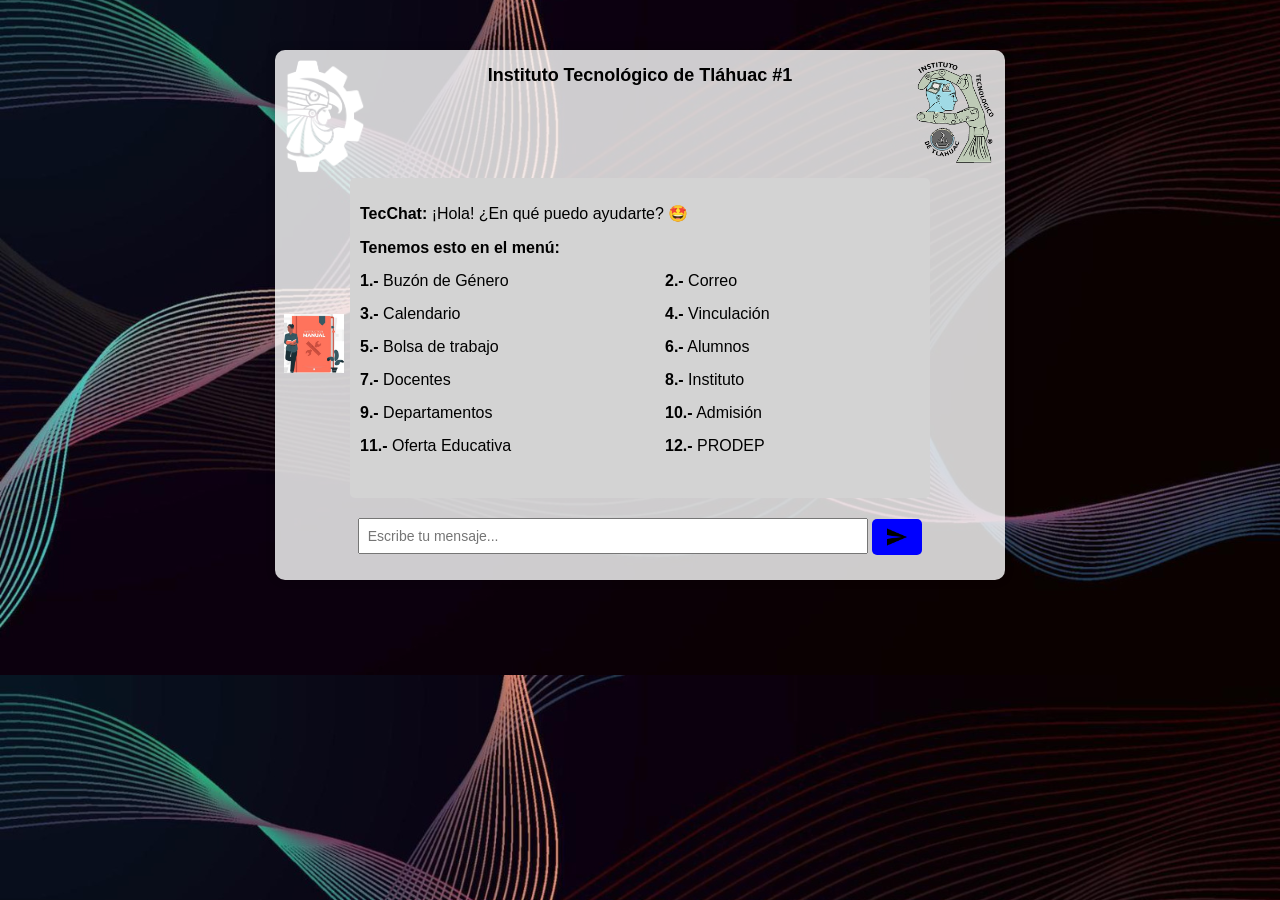
==== index.html @ 28453c44 "Update index.html" ====
<!DOCTYPE html>
<html lang="es">

<head>
    <meta charset="UTF-8">
    <meta name="viewport" content="width=device-width, initial-scale=1.0">
    <link rel="icon" type="image/png" 
    href="./images/Ajo.png">
    <link rel="stylesheet" href="./css/in.css">
    <title>ChatBot TeChat</title>
</head>

<body>
    <div class="container">
        <img src="./images/LogoB1.png" class="logo logo-left">
        <img src="./images/logo2.png" class="logo logo-right">
        <!--<img src="./images/Ajo.png" class="logo logo-center">-->
        <video autoplay muted loop playsinline width="80" height="80" style="border-radius: 50%; object-fit: cover;" class="logo logo-center" >
            <source src="https://res.cloudinary.com/dvwiiegqy/video/upload/v1776809858/Ajo1_mehu25.mp4" type="video/mp4">
            Tu navegador no soporta videos HTML5.
        </video>
        <div class="header">Instituto Tecnológico de Tláhuac #1</div>
        <br><br><br><br>
        <div class="chat-area" id="chat">
            <p><b>TecChat:</b> ¡Hola! ¿En qué puedo ayudarte? 🤩</p>
            <div class="menu-grid">
                <p><b>Tenemos esto en el menú:</b> </p><br>
                <p><b>1.-</b> Buzón de Género</p>
                <p><b>2.-</b> Correo</p>
                <p><b>3.-</b> Calendario</p>
                <p><b>4.-</b> Vinculación</p>
                <p><b>5.-</b> Bolsa de trabajo</p>
                <p><b>6.-</b> Alumnos</p>
                <p><b>7.-</b> Docentes</p>
                <p><b>8.-</b> Instituto</p>
                <p><b>9.-</b> Departamentos</p>
                <p><b>10.-</b> Admisión</p>
                <p><b>11.-</b> Oferta Educativa</p>
                <p><b>12.-</b> PRODEP</p>
            </div>
        </div>

        <div class="input-area">
            <input type="text" id="userInput" maxlength="70"
                placeholder="Escribe tu mensaje..." onkeypress="handleKeyPress(event)">
            <button class="send-btn" onclick="procesarEntrada()">
                <img src="./images/EN.png" alt="Enviar">
            </button>
        </div>

        <button class="manual-btn" onclick="mostrarManual()">
            <img src="./images/Man.jpeg" alt="Manual">
        </button>

    </div>

    <script src="./JavaScript/Func.js">
function procesarEntrada(){
    alert("Funciona 😄");
}

function handleKeyPress(event){
    if(event.key === "Enter"){
        procesarEntrada();
    }
}
    </script>
</body>

</html>
---- css/in.css ----
body {
            background-image: url('/images/Lo1.jpeg');
            background-size: cover;
            background-position: center;
            font-family: Arial, sans-serif;
            color: black;
        }

        .container {
            width: 700px;
            height: 500px;
            margin: 50px auto;
            position: relative;
            background: rgba(255, 255, 255, 0.8);
            border-radius: 10px;
            padding: 15px;
            box-shadow: 0 0 10px rgba(0, 0, 0, 0.2);
        }

        .header {
            text-align: center;
            font-size: 18px;
            font-weight: bold;
        }

        .logo {
            position: absolute;
            width: 80px;
        }

        .logo-left {
            left: 10px;
            top: 10px;
        }

        .logo-right {
            right: 10px;
            top: 10px;
        }

        .logo-center {
            left: 320px;
            top: 40px;
        }

        .chat-area {
            width: 80%;
            height: 300px;
            background: lightgray;
            margin: 20px auto;
            padding: 10px;
            overflow-y: auto;
            border-radius: 5px;
            text-align: justify;
        }

        .input-area {
            text-align: center;
            margin-top: 10px;
        }

        input {
            width: 70%;
            padding: 8px;
            font-size: 14px;
        }

        .send-btn {
            padding: 8px 15px;
            background: blue;
            color: white;
            border: none;
            cursor: pointer;
            border-radius: 5px;
        }

        .send-btn img {
            width: 20px;
            vertical-align: middle;
        }

        .manual-btn {
            position: absolute;
            top: 150px;
            left: 3px;
            bottom: 90px;
            background: none;
            border: none;
            cursor: pointer;
        }

        .manual-btn img {
            width: 60px;
        }

        .menu-grid {
            display: grid;
            grid-template-columns: 1fr 1fr;
            gap: 15px 50px;
        }

        .menu-grid p {
            margin: 0;
            padding: 0;
        }
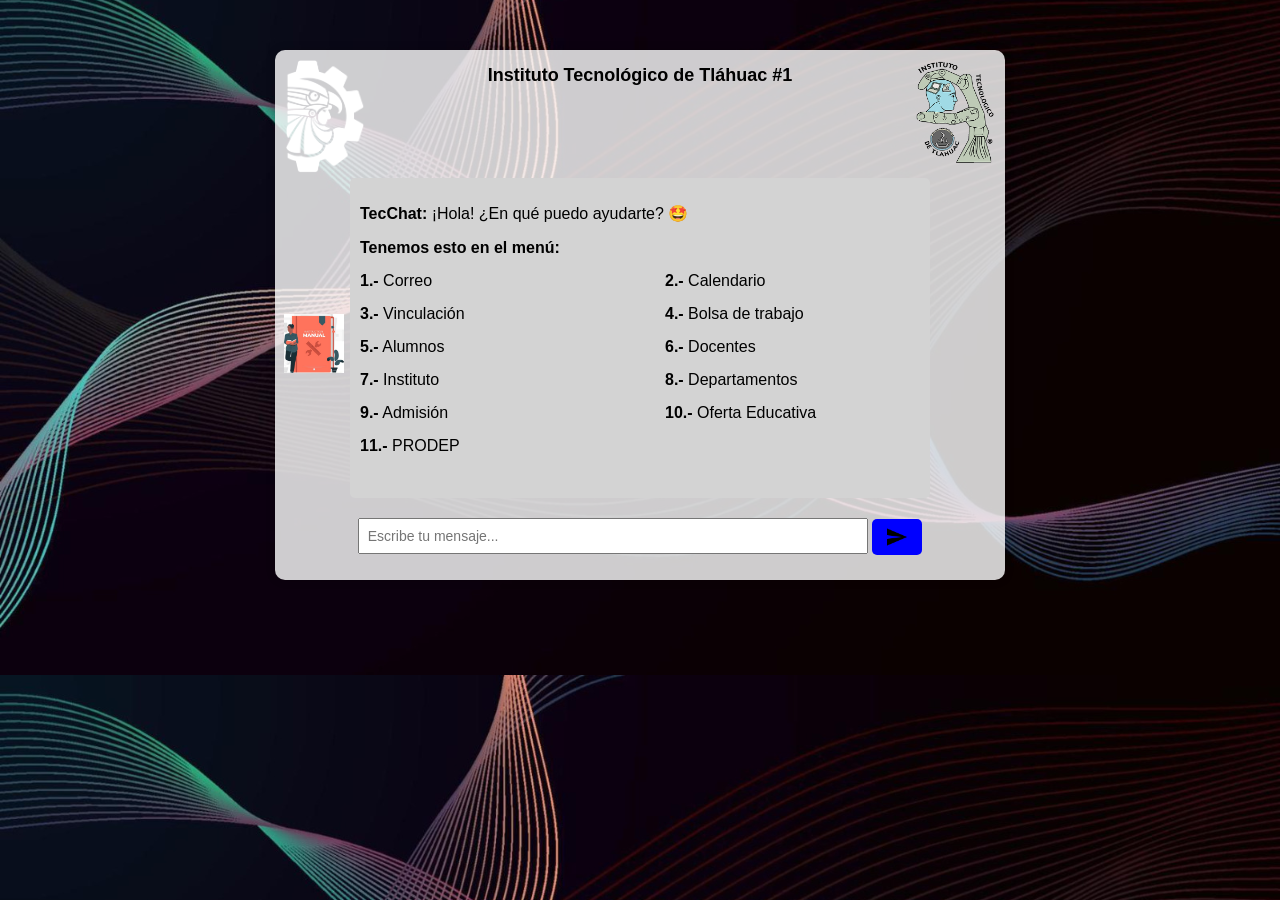
==== commit 01e93979: "Update index.html" ====
--- a/index.html
+++ b/index.html
@@ -25,20 +25,20 @@
             <p><b>TecChat:</b> ¡Hola! ¿En qué puedo ayudarte? 🤩</p>
             <div class="menu-grid">
                 <p><b>Tenemos esto en el menú:</b> </p><br>
-                <p><b>1.-</b> Buzón de Género</p>
-                <p><b>2.-</b> Correo</p>
-                <p><b>3.-</b> Calendario</p>
-                <p><b>4.-</b> Vinculación</p>
-                <p><b>5.-</b> Bolsa de trabajo</p>
-                <p><b>6.-</b> Alumnos</p>
-                <p><b>7.-</b> Docentes</p>
-                <p><b>8.-</b> Instituto</p>
-                <p><b>9.-</b> Departamentos</p>
-                <p><b>10.-</b> Admisión</p>
-                <p><b>11.-</b> Oferta Educativa</p>
-                <p><b>12.-</b> PRODEP</p>
+                <p><b>1.-</b> Correo</p>
+                <p><b>2.-</b> Calendario</p>
+                <p><b>3.-</b> Vinculación</p>
+                <p><b>4.-</b> Bolsa de trabajo</p>
+                <p><b>5.-</b> Alumnos</p>
+                <p><b>6.-</b> Docentes</p>
+                <p><b>7.-</b> Instituto</p>
+                <p><b>8.-</b> Departamentos</p>
+                <p><b>9.-</b> Admisión</p>
+                <p><b>10.-</b> Oferta Educativa</p>
+                <p><b>11.-</b> PRODEP</p>
             </div>
         </div>
+        <p></p>
 
         <div class="input-area">
             <input type="text" id="userInput" maxlength="70"
--- a/css/in.css
+++ b/css/in.css
@@ -1,5 +1,5 @@
 body {
-            background-image: url('/images/Lo1.jpeg');
+            background-image: url('../images/Lo1.jpeg');
             background-size: cover;
             background-position: center;
             font-family: Arial, sans-serif;
@@ -102,4 +102,4 @@
         .menu-grid p {
             margin: 0;
             padding: 0;
-        }+        }
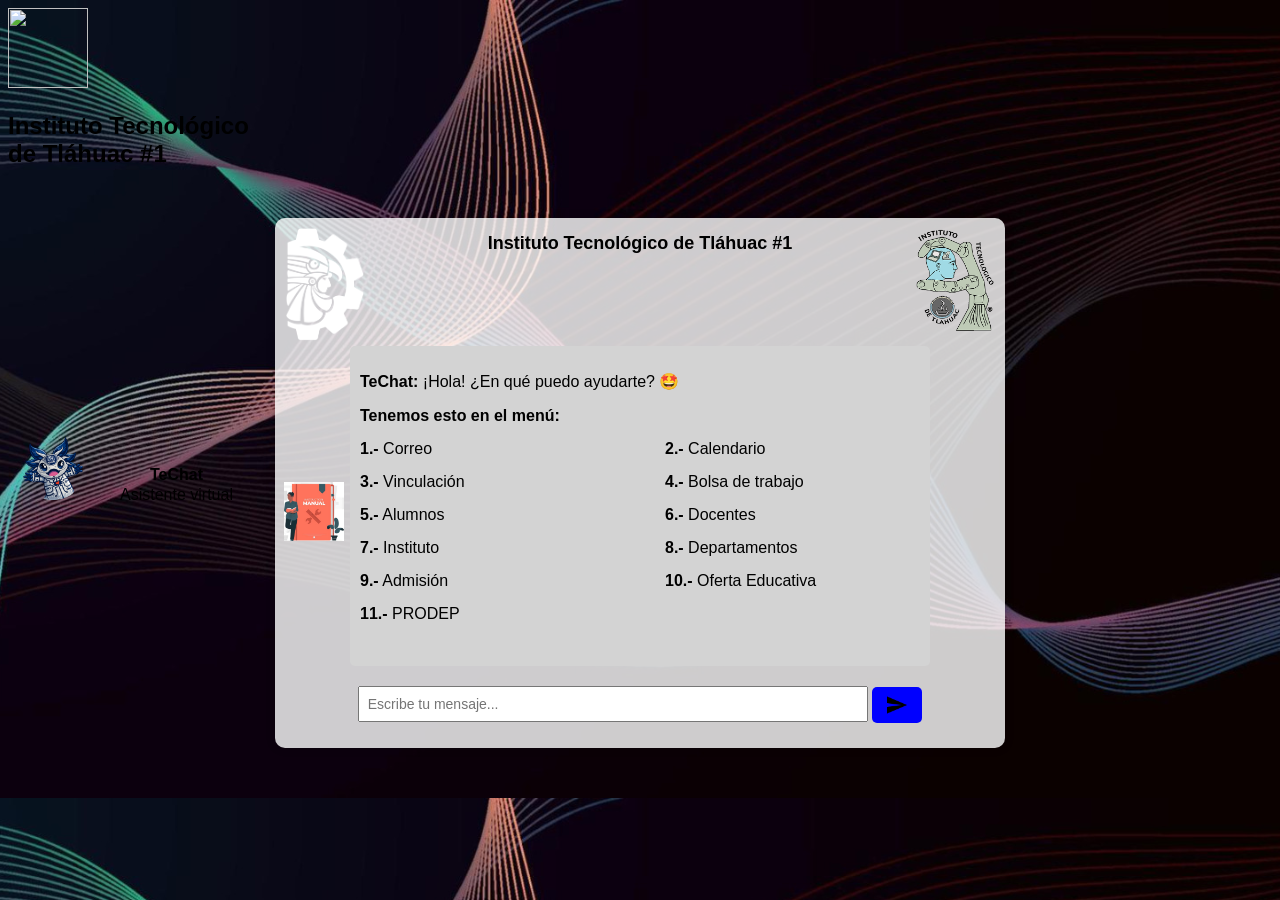
==== commit 30eb0d36: "Update index.html" ====
--- a/index.html
+++ b/index.html
@@ -4,67 +4,80 @@
 <head>
     <meta charset="UTF-8">
     <meta name="viewport" content="width=device-width, initial-scale=1.0">
-    <link rel="icon" type="image/png" 
-    href="./images/Ajo.png">
+    <link rel="icon" type="image/png" href="./images/Ajo.png">
     <link rel="stylesheet" href="./css/in.css">
     <title>ChatBot TeChat</title>
 </head>
 
 <body>
-    <div class="container">
-        <img src="./images/LogoB1.png" class="logo logo-left">
-        <img src="./images/logo2.png" class="logo logo-right">
-        <!--<img src="./images/Ajo.png" class="logo logo-center">-->
-        <video autoplay muted loop playsinline width="80" height="80" style="border-radius: 50%; object-fit: cover;" class="logo logo-center" >
-            <source src="https://res.cloudinary.com/dvwiiegqy/video/upload/v1776809858/Ajo1_mehu25.mp4" type="video/mp4">
-            Tu navegador no soporta videos HTML5.
-        </video>
-        <div class="header">Instituto Tecnológico de Tláhuac #1</div>
-        <br><br><br><br>
-        <div class="chat-area" id="chat">
-            <p><b>TecChat:</b> ¡Hola! ¿En qué puedo ayudarte? 🤩</p>
-            <div class="menu-grid">
-                <p><b>Tenemos esto en el menú:</b> </p><br>
-                <p><b>1.-</b> Correo</p>
-                <p><b>2.-</b> Calendario</p>
-                <p><b>3.-</b> Vinculación</p>
-                <p><b>4.-</b> Bolsa de trabajo</p>
-                <p><b>5.-</b> Alumnos</p>
-                <p><b>6.-</b> Docentes</p>
-                <p><b>7.-</b> Instituto</p>
-                <p><b>8.-</b> Departamentos</p>
-                <p><b>9.-</b> Admisión</p>
-                <p><b>10.-</b> Oferta Educativa</p>
-                <p><b>11.-</b> PRODEP</p>
-            </div>
-        </div>
-        <p></p>
+    <div id="burbujas-container">
 
-        <div class="input-area">
-            <input type="text" id="userInput" maxlength="70"
-                placeholder="Escribe tu mensaje..." onkeypress="handleKeyPress(event)">
-            <button class="send-btn" onclick="procesarEntrada()">
-                <img src="./images/EN.png" alt="Enviar">
-            </button>
+        <div class="pres">
+            <img src="./images/Escu.png" width="80" height="80">
+            <h2>Instituto Tecnológico <br> de Tláhuac #1</h2>
+            <img src="./images/Ajo.png" width="80" height="80" style="position: absolute; left: 10px; top: 430px;">
+            <p style="position: absolute; left: 150px; top: 450px;"><b>TeChat</b></p>
+            <p style="position: absolute; left: 120px; top: 470px;">Asistente virtual</p>
         </div>
 
-        <button class="manual-btn" onclick="mostrarManual()">
-            <img src="./images/Man.jpeg" alt="Manual">
-        </button>
 
+        <div class="container">
+            <img src="./images/LogoB1.png" class="logo logo-left">
+            <img src="./images/logo2.png" class="logo logo-right">
+            <!--<img src="./images/Ajo.png" class="logo logo-center">-->
+            <video autoplay muted loop playsinline width="80" height="80" style="border-radius: 50%; object-fit: cover;"
+                class="logo logo-center">
+                <source src="https://res.cloudinary.com/dvwiiegqy/video/upload/v1776809858/Ajo1_mehu25.mp4"
+                    type="video/mp4">
+                Tu navegador no soporta videos HTML5.
+            </video>
+            <div class="header">Instituto Tecnológico de Tláhuac #1</div>
+            <br><br><br><br>
+            <div class="chat-area" id="chat">
+                <p><b>TeChat:</b> ¡Hola! ¿En qué puedo ayudarte? 🤩</p>
+                <div class="menu-grid">
+                    <p><b>Tenemos esto en el menú:</b> </p><br>
+                    <p><b>1.-</b> Correo</p>
+                    <p><b>2.-</b> Calendario</p>
+                    <p><b>3.-</b> Vinculación</p>
+                    <p><b>4.-</b> Bolsa de trabajo</p>
+                    <p><b>5.-</b> Alumnos</p>
+                    <p><b>6.-</b> Docentes</p>
+                    <p><b>7.-</b> Instituto</p>
+                    <p><b>8.-</b> Departamentos</p>
+                    <p><b>9.-</b> Admisión</p>
+                    <p><b>10.-</b> Oferta Educativa</p>
+                    <p><b>11.-</b> PRODEP</p>
+                </div>
+            </div>
+            <p></p>
+
+            <div class="input-area">
+                <input type="text" id="userInput" maxlength="70" placeholder="Escribe tu mensaje..."
+                    onkeypress="handleKeyPress(event)">
+                <button class="send-btn" onclick="procesarEntrada()">
+                    <img src="./images/EN.png" alt="Enviar">
+                </button>
+            </div>
+
+            <button class="manual-btn" onclick="mostrarManual()">
+                <img src="./images/Man.jpeg" alt="Manual">
+            </button>
+
+        </div>
+
+        <script src="./JavaScript/Func.js">
+            function procesarEntrada() {
+                alert("Funciona 😄");
+            }
+
+            function handleKeyPress(event) {
+                if (event.key === "Enter") {
+                    procesarEntrada();
+                }
+            }
+        </script>
     </div>
-
-    <script src="./JavaScript/Func.js">
-function procesarEntrada(){
-    alert("Funciona 😄");
-}
-
-function handleKeyPress(event){
-    if(event.key === "Enter"){
-        procesarEntrada();
-    }
-}
-    </script>
 </body>
 
 </html>
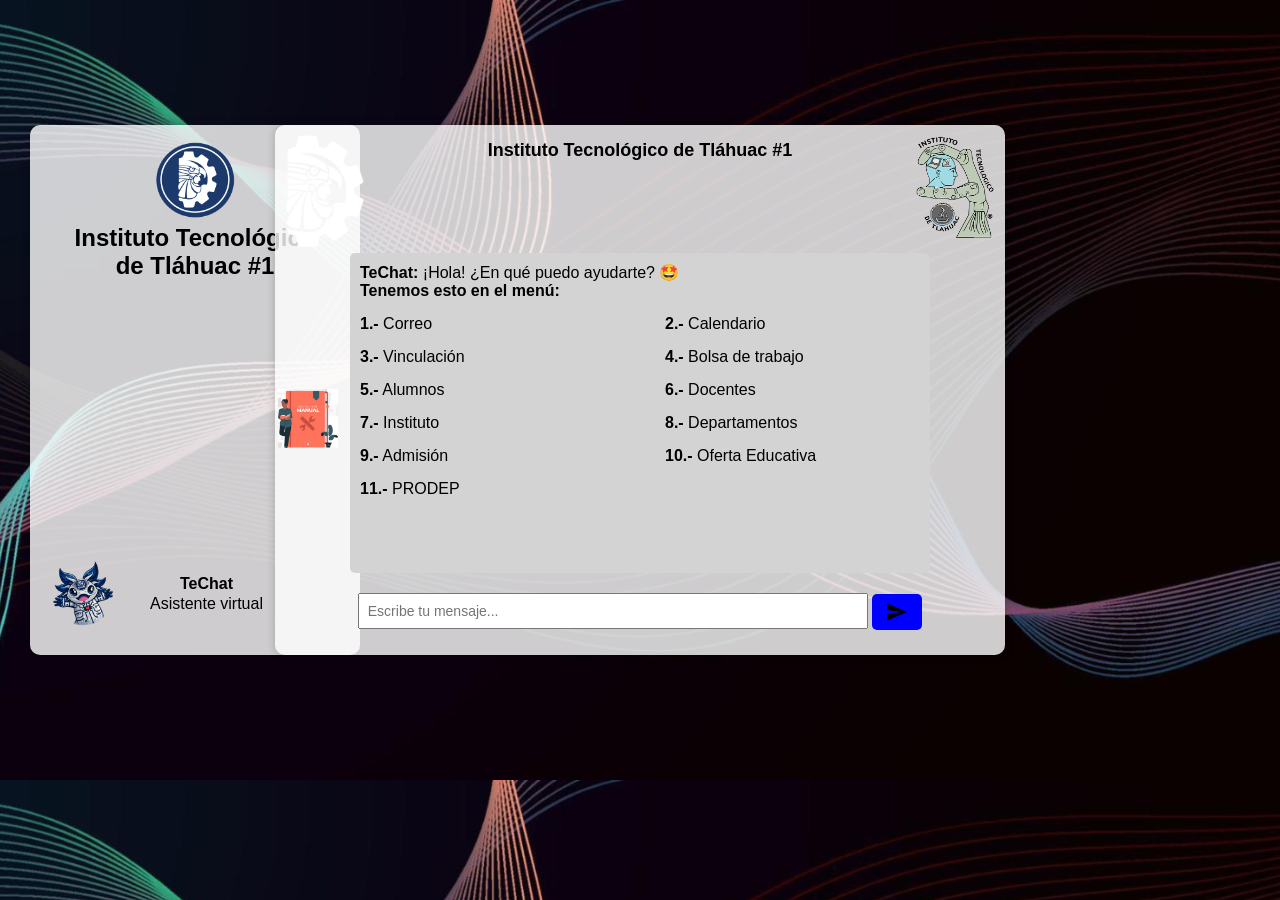
==== commit 1ad24b40: "Update index.html Arreglo de chatbot con burbujas" ====
--- a/index.html
+++ b/index.html
@@ -10,8 +10,7 @@
 </head>
 
 <body>
-    <div id="burbujas-container">
-
+    <div id="burbujas-container"></div>
         <div class="pres">
             <img src="./images/Escu.png" width="80" height="80">
             <h2>Instituto Tecnológico <br> de Tláhuac #1</h2>
@@ -77,7 +76,9 @@
                 }
             }
         </script>
-    </div>
+    
 </body>
 
 </html>
+
+</html>
--- a/css/in.css
+++ b/css/in.css
@@ -1,105 +1,164 @@
+* {
+    margin: 0;
+    padding: 0;
+
+}
+
 body {
-            background-image: url('../images/Lo1.jpeg');
-            background-size: cover;
-            background-position: center;
-            font-family: Arial, sans-serif;
-            color: black;
-        }
+    background-image: url('../images/Lo1.jpeg');
+    background-size: cover;
+    background-position: center;
+    font-family: Arial, sans-serif;
+    color: black;
+    overflow-x: hidden;
+}
 
-        .container {
-            width: 700px;
-            height: 500px;
-            margin: 50px auto;
-            position: relative;
-            background: rgba(255, 255, 255, 0.8);
-            border-radius: 10px;
-            padding: 15px;
-            box-shadow: 0 0 10px rgba(0, 0, 0, 0.2);
-        }
+.container {
+    width: 700px;
+    height: 500px;
+    margin: 125px auto;
+    position: relative;
+    background: rgba(255, 255, 255, 0.8);
+    border-radius: 10px;
+    padding: 15px;
+    box-shadow: 0 0 10px rgba(0, 0, 0, 0.2);
+}
 
-        .header {
-            text-align: center;
-            font-size: 18px;
-            font-weight: bold;
-        }
+.pres {
+    width: 300px;
+    height: 500px;
+    position: absolute;
+    left: 30px;
+    top: 125px;
+    background: rgba(255, 255, 255, 0.8);
+    border-radius: 10px;
+    padding: 15px;
+    box-shadow: 0 0 10px rgba(0, 0, 0, 0.2);
+    text-align: center;
+}
 
-        .logo {
-            position: absolute;
-            width: 80px;
-        }
+.header {
+    text-align: center;
+    font-size: 18px;
+    font-weight: bold;
+}
 
-        .logo-left {
-            left: 10px;
-            top: 10px;
-        }
+.logo {
+    position: absolute;
+    width: 80px;
+}
 
-        .logo-right {
-            right: 10px;
-            top: 10px;
-        }
+.logo-left {
+    left: 10px;
+    top: 10px;
+}
 
-        .logo-center {
-            left: 320px;
-            top: 40px;
-        }
+.logo-right {
+    right: 10px;
+    top: 10px;
+}
 
-        .chat-area {
-            width: 80%;
-            height: 300px;
-            background: lightgray;
-            margin: 20px auto;
-            padding: 10px;
-            overflow-y: auto;
-            border-radius: 5px;
-            text-align: justify;
-        }
+.logo-center {
+    left: 320px;
+    top: 40px;
+}
 
-        .input-area {
-            text-align: center;
-            margin-top: 10px;
-        }
+.chat-area {
+    width: 80%;
+    height: 300px;
+    background: lightgray;
+    margin: 20px auto;
+    padding: 10px;
+    overflow-y: auto;
+    border-radius: 5px;
+    text-align: justify;
+}
 
-        input {
-            width: 70%;
-            padding: 8px;
-            font-size: 14px;
-        }
+.input-area {
+    text-align: center;
+    margin-top: 10px;
+}
 
-        .send-btn {
-            padding: 8px 15px;
-            background: blue;
-            color: white;
-            border: none;
-            cursor: pointer;
-            border-radius: 5px;
-        }
+input {
+    width: 70%;
+    padding: 8px;
+    font-size: 14px;
+}
 
-        .send-btn img {
-            width: 20px;
-            vertical-align: middle;
-        }
+.send-btn {
+    padding: 8px 15px;
+    background: blue;
+    color: white;
+    border: none;
+    cursor: pointer;
+    border-radius: 5px;
+}
 
-        .manual-btn {
-            position: absolute;
-            top: 150px;
-            left: 3px;
-            bottom: 90px;
-            background: none;
-            border: none;
-            cursor: pointer;
-        }
+.send-btn img {
+    width: 20px;
+    vertical-align: middle;
+}
 
-        .manual-btn img {
-            width: 60px;
-        }
+.manual-btn {
+    position: absolute;
+    top: 150px;
+    left: 3px;
+    bottom: 90px;
+    background: none;
+    border: none;
+    cursor: pointer;
+}
 
-        .menu-grid {
-            display: grid;
-            grid-template-columns: 1fr 1fr;
-            gap: 15px 50px;
-        }
+.manual-btn img {
+    width: 60px;
+}
 
-        .menu-grid p {
-            margin: 0;
-            padding: 0;
-        }
+.menu-grid {
+    display: grid;
+    grid-template-columns: 1fr 1fr;
+    gap: 15px 50px;
+}
+
+.menu-grid p {
+    margin: 0;
+    padding: 0;
+}
+
+#burbujas-container{
+
+    position: fixed;
+    inset: 0;
+    overflow: hidden;
+    pointer-events: none;
+    z-index: 9999;
+
+}
+
+.burbujas{
+
+    position: absolute;
+    bottom: 0;
+    left: 0;
+    background-color: rgb(0, 255, 247);
+    border-radius: 50%;
+    opacity: 0;
+    pointer-events: none;
+    z-index: -1;
+
+}
+
+@keyframes moverArriba {
+    
+    0%{
+        opacity: 0;
+        transform: translateY(0);
+    }
+    25%{
+        opacity: 1;
+    }
+    100%{
+        opacity: 0;
+        transform: translateY(-100vh);
+    }
+
+}
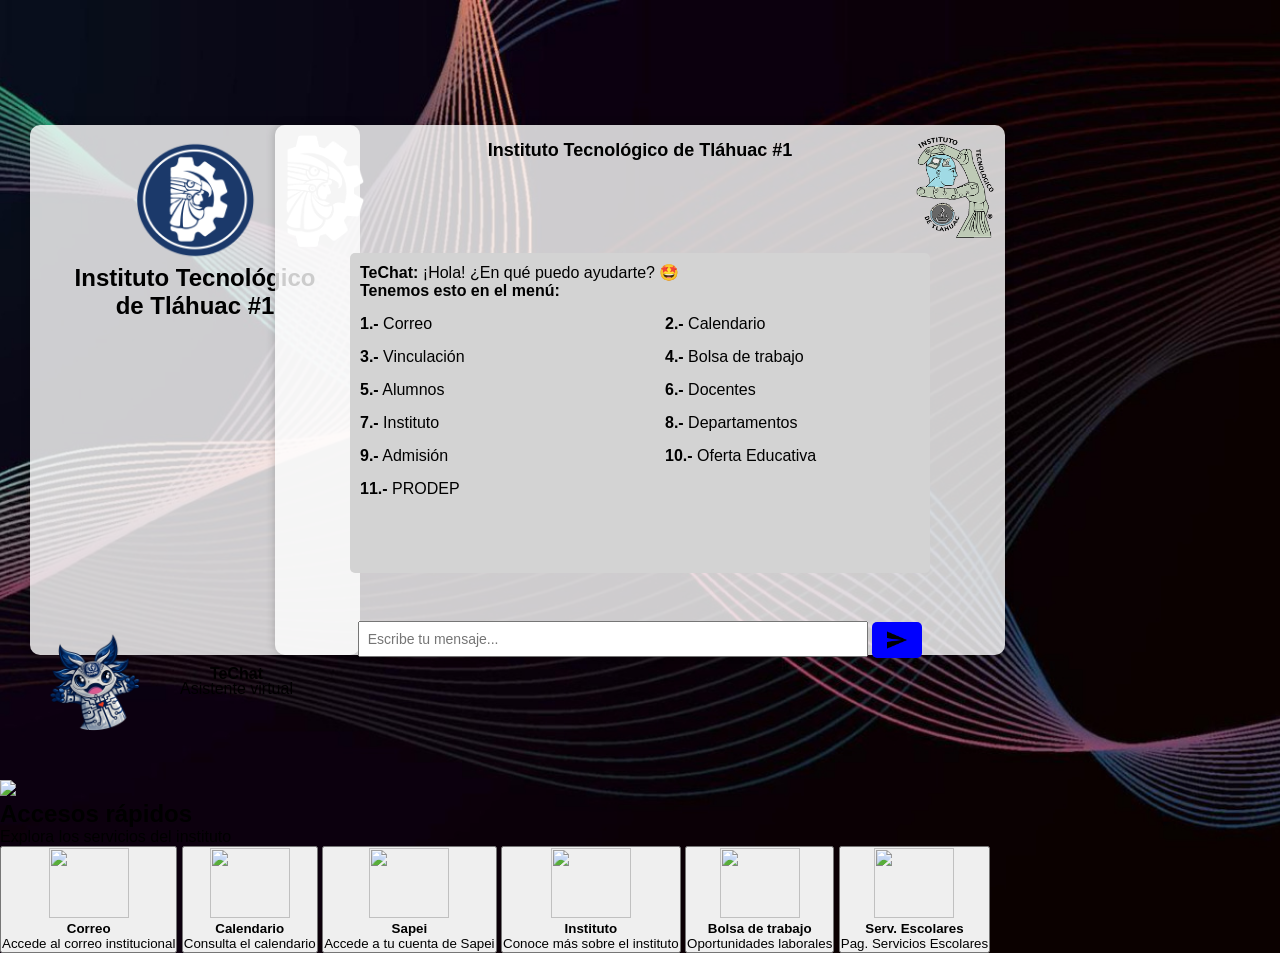
==== commit 2e575315: "Update index.html Accesos rapidos entre burbujas grandes" ====
--- a/index.html
+++ b/index.html
@@ -11,74 +11,122 @@
 
 <body>
     <div id="burbujas-container"></div>
-        <div class="pres">
-            <img src="./images/Escu.png" width="80" height="80">
-            <h2>Instituto Tecnológico <br> de Tláhuac #1</h2>
-            <img src="./images/Ajo.png" width="80" height="80" style="position: absolute; left: 10px; top: 430px;">
-            <p style="position: absolute; left: 150px; top: 450px;"><b>TeChat</b></p>
-            <p style="position: absolute; left: 120px; top: 470px;">Asistente virtual</p>
-        </div>
+    <div class="pres">
+        <img src="./images/Escu.png" width="120" height="120">
+        <h2>Instituto Tecnológico <br> de Tláhuac #1</h2>
+        <img src="./images/Ajo.png" width="120" height="120" style="position: absolute; left: 0px; top: 500px;">
+        <p style="position: absolute; left: 180px; top: 540px;"><b>TeChat</b></p>
+        <p style="position: absolute; left: 150px; top: 555px;">Asistente virtual</p>
+        <!--<button class="manual-btn" onclick="mostrarManual()">
+                <img src="./images/Man.jpeg" alt="Manual">
+            </button>-->
+    </div>
 
 
-        <div class="container">
-            <img src="./images/LogoB1.png" class="logo logo-left">
-            <img src="./images/logo2.png" class="logo logo-right">
-            <!--<img src="./images/Ajo.png" class="logo logo-center">-->
-            <video autoplay muted loop playsinline width="80" height="80" style="border-radius: 50%; object-fit: cover;"
-                class="logo logo-center">
-                <source src="https://res.cloudinary.com/dvwiiegqy/video/upload/v1776809858/Ajo1_mehu25.mp4"
-                    type="video/mp4">
-                Tu navegador no soporta videos HTML5.
-            </video>
-            <div class="header">Instituto Tecnológico de Tláhuac #1</div>
-            <br><br><br><br>
-            <div class="chat-area" id="chat">
-                <p><b>TeChat:</b> ¡Hola! ¿En qué puedo ayudarte? 🤩</p>
-                <div class="menu-grid">
-                    <p><b>Tenemos esto en el menú:</b> </p><br>
-                    <p><b>1.-</b> Correo</p>
-                    <p><b>2.-</b> Calendario</p>
-                    <p><b>3.-</b> Vinculación</p>
-                    <p><b>4.-</b> Bolsa de trabajo</p>
-                    <p><b>5.-</b> Alumnos</p>
-                    <p><b>6.-</b> Docentes</p>
-                    <p><b>7.-</b> Instituto</p>
-                    <p><b>8.-</b> Departamentos</p>
-                    <p><b>9.-</b> Admisión</p>
-                    <p><b>10.-</b> Oferta Educativa</p>
-                    <p><b>11.-</b> PRODEP</p>
-                </div>
+    <div class="container">
+        <img src="./images/LogoB1.png" class="logo logo-left">
+        <img src="./images/logo2.png" class="logo logo-right">
+        <!--<img src="./images/Ajo.png" class="logo logo-center">-->
+        <video autoplay muted loop playsinline height="100" style="border-radius: 100%; object-fit: cover;"
+            class="logo logo-center">
+            <source src="https://res.cloudinary.com/dvwiiegqy/video/upload/v1776809858/Ajo1_mehu25.mp4"
+                type="video/mp4">
+            Tu navegador no soporta videos HTML5.
+        </video>
+        <div class="header">Instituto Tecnológico de Tláhuac #1</div>
+        <br><br><br><br>
+        <div class="chat-area" id="chat">
+            <p><b>TeChat:</b> ¡Hola! ¿En qué puedo ayudarte? 🤩</p>
+            <div class="menu-grid">
+                <p><b>Tenemos esto en el menú:</b> </p><br>
+                <p><b>1.-</b> Correo</p>
+                <p><b>2.-</b> Calendario</p>
+                <p><b>3.-</b> Vinculación</p>
+                <p><b>4.-</b> Bolsa de trabajo</p>
+                <p><b>5.-</b> Alumnos</p>
+                <p><b>6.-</b> Docentes</p>
+                <p><b>7.-</b> Instituto</p>
+                <p><b>8.-</b> Departamentos</p>
+                <p><b>9.-</b> Admisión</p>
+                <p><b>10.-</b> Oferta Educativa</p>
+                <p><b>11.-</b> PRODEP</p>
             </div>
-            <p></p>
+        </div><br>
+        <p></p>
 
-            <div class="input-area">
-                <input type="text" id="userInput" maxlength="70" placeholder="Escribe tu mensaje..."
-                    onkeypress="handleKeyPress(event)">
-                <button class="send-btn" onclick="procesarEntrada()">
-                    <img src="./images/EN.png" alt="Enviar">
-                </button>
+        <div class="input-area">
+            <input type="text" id="userInput" maxlength="70" placeholder="Escribe tu mensaje..."
+                onkeypress="handleKeyPress(event)">
+            <button class="send-btn" onclick="procesarEntrada()">
+                <img src="./images/EN.png" alt="Enviar">
+            </button>
+        </div>
+    </div>
+
+    <div class="access">
+
+        <div class="access-header">
+            <img src="./images/Lumalee.png">
+            <div>
+                <h2>Accesos rápidos</h2>
+                <p>Explora los servicios del instituto</p>
             </div>
+        </div>
+        <div class="access-grid">
 
-            <button class="manual-btn" onclick="mostrarManual()">
-                <img src="./images/Man.jpeg" alt="Manual">
+            <button class="card">
+                <img src="./images/Correo.png" class="icon" width="80" height="70">
+                <h4>Correo</h4>
+                <p>Accede al correo institucional</p>
+            </button>
+
+            <button class="card">
+                <img src="./images/Calendario.png" class="icon" width="80" height="70">
+                <h4>Calendario</h4>
+                <p>Consulta el calendario</p>
+            </button>
+
+            <button class="card">
+                <img src="./images/Sapo.png" class="icon" width="80" height="70">
+                <h4>Sapei</h4>
+                <p>Accede a tu cuenta de Sapei</p>
+            </button>
+
+            <button class="card">
+                <img src="./images/Instituto.png" class="icon" width="80" height="70">
+                <h4>Instituto</h4>
+                <p>Conoce más sobre el instituto</p>
+            </button>
+
+            <button  class="card">
+                <img src="./images/BolT.png" class="icon" width="80" height="70">
+                <h4>Bolsa de trabajo</h4>
+                <p>Oportunidades laborales</p>
+            </button>
+
+            <button class="card">
+                <img src="./images/ServEsc.png" class="icon" width="80" height="70">
+                <h4>Serv. Escolares</h4>
+                <p>Pag. Servicios Escolares</p>
             </button>
 
         </div>
 
-        <script src="./JavaScript/Func.js">
-            function procesarEntrada() {
-                alert("Funciona 😄");
+
+    </div>
+
+    <script src="./JavaScript/Func.js">
+        function procesarEntrada() {
+            alert("Funciona 😄");
+        }
+
+        function handleKeyPress(event) {
+            if (event.key === "Enter") {
+                procesarEntrada();
             }
+        }
+    </script>
 
-            function handleKeyPress(event) {
-                if (event.key === "Enter") {
-                    procesarEntrada();
-                }
-            }
-        </script>
-    
 </body>
 
 </html>
-
-</html>
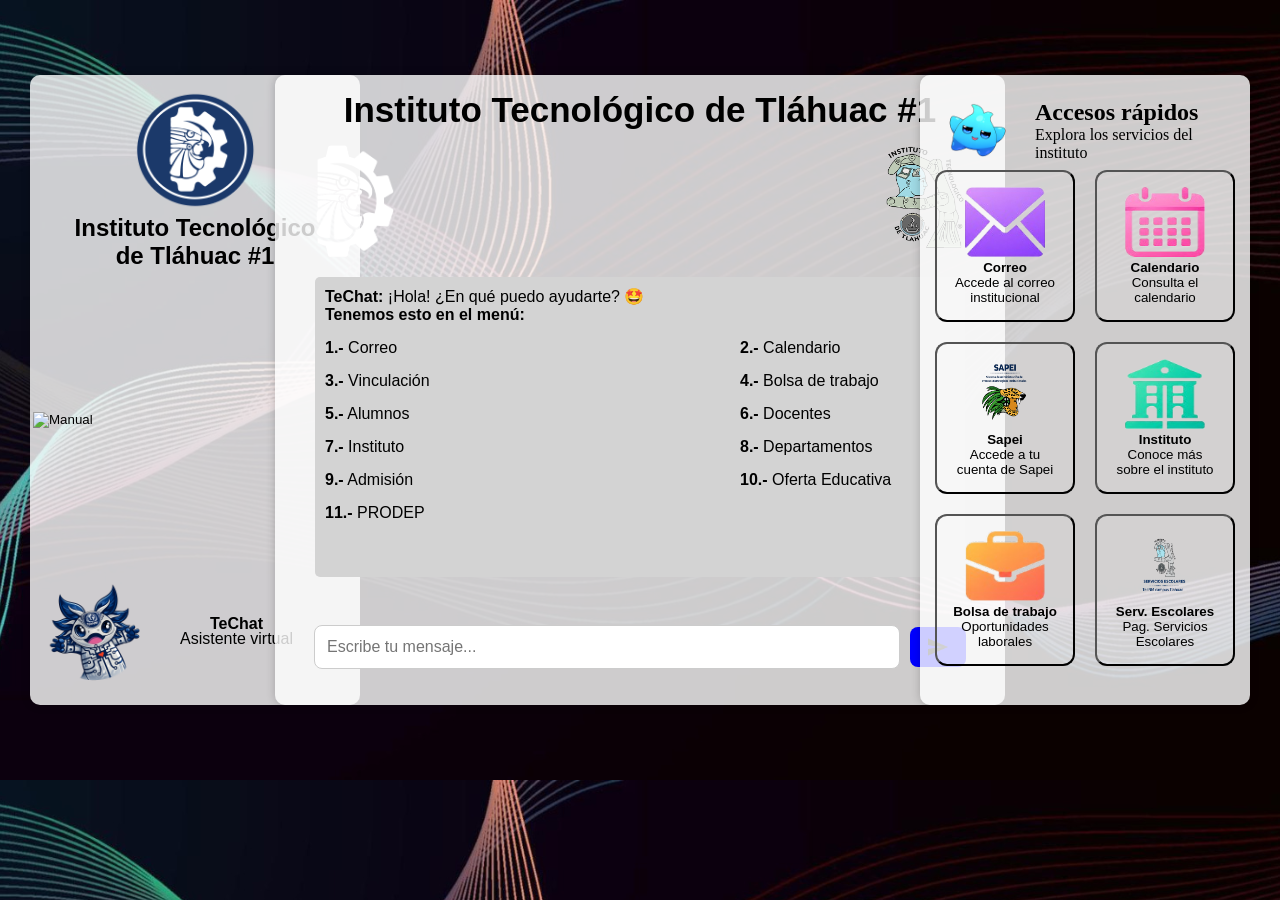
==== commit 428183a6: "Update index.html" ====
--- a/index.html
+++ b/index.html
@@ -17,9 +17,9 @@
         <img src="./images/Ajo.png" width="120" height="120" style="position: absolute; left: 0px; top: 500px;">
         <p style="position: absolute; left: 180px; top: 540px;"><b>TeChat</b></p>
         <p style="position: absolute; left: 150px; top: 555px;">Asistente virtual</p>
-        <!--<button class="manual-btn" onclick="mostrarManual()">
-                <img src="./images/Man.jpeg" alt="Manual">
-            </button>-->
+        <button class="manual-btn" onclick="mostrarManual()">
+                <img src="./images/Man.png" alt="Manual">
+            </button>
     </div>
 
 
@@ -74,37 +74,37 @@
         </div>
         <div class="access-grid">
 
-            <button class="card">
+            <button class="card" onclick="window.open('https://login.microsoftonline.com/common/oauth2/v2.0/authorize?client_id=9199bf20-a13f-4107-85dc-02114787ef48&scope=https%3A%2F%2Foutlook.office.com%2F.default%20openid%20profile%20offline_access&redirect_uri=https%3A%2F%2Foutlook.live.com%2Fmail%2F&client-request-id=d78c71af-a671-cc83-3acb-848f228009da&response_mode=fragment&client_info=1&prompt=select_account&nonce=019e504a-e470-7e0d-a407-a3b1bdf07924&state=eyJpZCI6IjAxOWU1MDRhLWU0NzAtNzMxYS1hNDFlLWQ3ODhhOGM4OTA0ZCIsIm1ldGEiOnsiaW50ZXJhY3Rpb25UeXBlIjoicmVkaXJlY3QifX0%3D%7CaHR0cHM6Ly9vdXRsb29rLmxpdmUuY29tL21haWwvP2RlZXBsaW5rPW1haWwlMkYwJTJG&claims=%7B%22access_token%22%3A%7B%22xms_cc%22%3A%7B%22values%22%3A%5B%22CP1%22%5D%7D%7D%7D&x-client-SKU=msal.js.browser&x-client-VER=4.28.2&response_type=code&code_challenge=1CcmhHVZBQxJhC9agd3kR88kLwA5FQiFKiocQgKwQdQ&code_challenge_method=S256&cobrandid=ab0455a0-8d03-46b9-b18b-df2f57b9e44c&fl=dob,flname,wld', '_blank')">
                 <img src="./images/Correo.png" class="icon" width="80" height="70">
                 <h4>Correo</h4>
                 <p>Accede al correo institucional</p>
             </button>
 
-            <button class="card">
+            <button class="card" onclick="window.open('PDFS/Calendario 2026.pdf', '_blank')">
                 <img src="./images/Calendario.png" class="icon" width="80" height="70">
                 <h4>Calendario</h4>
                 <p>Consulta el calendario</p>
             </button>
 
-            <button class="card">
+            <button class="card" onclick="window.open('https://sapei.tlahuac.tecnm.mx/', '_blank')">
                 <img src="./images/Sapo.png" class="icon" width="80" height="70">
                 <h4>Sapei</h4>
                 <p>Accede a tu cuenta de Sapei</p>
             </button>
 
-            <button class="card">
+            <button class="card" onclick="window.open('./revista/index.html', '_blank')">
                 <img src="./images/Instituto.png" class="icon" width="80" height="70">
                 <h4>Instituto</h4>
                 <p>Conoce más sobre el instituto</p>
             </button>
 
-            <button  class="card">
+            <button  class="card" onclick="window.open('https://tlahuac.tecnm.mx/BolsaTrabajo/OCC', '_blank')">
                 <img src="./images/BolT.png" class="icon" width="80" height="70">
                 <h4>Bolsa de trabajo</h4>
                 <p>Oportunidades laborales</p>
             </button>
 
-            <button class="card">
+            <button class="card" onclick="window.open('http://escolares.tlahuac.tecnm.mx/', '_blank')">
                 <img src="./images/ServEsc.png" class="icon" width="80" height="70">
                 <h4>Serv. Escolares</h4>
                 <p>Pag. Servicios Escolares</p>
--- a/css/in.css
+++ b/css/in.css
@@ -15,9 +15,14 @@
 
 .container {
     width: 700px;
-    height: 500px;
-    margin: 125px auto;
+    height: 600px;
+    margin: 75px auto;
     position: relative;
+
+    display: flex;
+    flex-direction: column;
+    justify-content: flex-start;
+
     background: rgba(255, 255, 255, 0.8);
     border-radius: 10px;
     padding: 15px;
@@ -26,10 +31,10 @@
 
 .pres {
     width: 300px;
-    height: 500px;
+    height: 600px;
     position: absolute;
     left: 30px;
-    top: 125px;
+    top: 75px;
     background: rgba(255, 255, 255, 0.8);
     border-radius: 10px;
     padding: 15px;
@@ -37,9 +42,58 @@
     text-align: center;
 }
 
+.access {
+
+    font-family: "Times New Roman", Times, serif;
+    width: 300px;
+    height: 600px;
+    position: absolute;
+    right: 30px;
+    top: 75px;
+    background: rgba(255, 255, 255, 0.8);
+    border-radius: 10px;
+    padding: 15px;
+    box-shadow: 0 0 10px rgba(0, 0, 0, 0.2);
+    text-align: center;
+    font-size: 12px;
+
+}
+
+.access-grid {
+    display: grid;
+    grid-template-columns: 1fr 1fr;
+    gap: 20px;
+}
+
+.access-header {
+    display: flex;
+    align-items: center;
+    gap: 20px;
+    text-align: left;
+    font-size: 16px;
+}
+
+.access-header img {
+    width: 80px;
+    height: 80px;
+    object-fit: contain;
+}
+
+.card {
+    background: rgba(255, 255, 255, 0.1);
+    padding: 15px;
+    border-radius: 12px;
+    text-align: center;
+    transition: 0.3s;
+}
+
+.card:hover {
+    transform: scale(1.05);
+}
+
 .header {
     text-align: center;
-    font-size: 18px;
+    font-size: 35px;
     font-weight: bold;
 }
 
@@ -49,49 +103,56 @@
 }
 
 .logo-left {
-    left: 10px;
-    top: 10px;
+    left: 40px;
+    top: 70px;
 }
 
 .logo-right {
-    right: 10px;
-    top: 10px;
+    right: 40px;
+    top: 70px;
 }
 
 .logo-center {
     left: 320px;
-    top: 40px;
+    top: 80px;
 }
 
 .chat-area {
-    width: 80%;
-    height: 300px;
+    width: 90%;
+    height: 280px; 
     background: lightgray;
-    margin: 20px auto;
+    margin: 75px auto 0px auto;
     padding: 10px;
     overflow-y: auto;
     border-radius: 5px;
     text-align: justify;
+    font-size: 16px;
+    
 }
 
 .input-area {
-    text-align: center;
-    margin-top: 10px;
+    display: flex;
+    justify-content: center;
+    align-items: center;
+    gap: 10px;
+    margin-top: 30px;
 }
 
 input {
-    width: 70%;
-    padding: 8px;
-    font-size: 14px;
+    width: 80%;
+    padding: 12px;
+    font-size: 16px;
+    border-radius: 8px;
+    border: 1px solid #ccc;
 }
 
 .send-btn {
-    padding: 8px 15px;
+    padding: 10px 18px;
     background: blue;
     color: white;
     border: none;
     cursor: pointer;
-    border-radius: 5px;
+    border-radius: 8px;
 }
 
 .send-btn img {
@@ -116,7 +177,7 @@
 .menu-grid {
     display: grid;
     grid-template-columns: 1fr 1fr;
-    gap: 15px 50px;
+    gap: 15px 200px;
 }
 
 .menu-grid p {
@@ -130,7 +191,7 @@
     inset: 0;
     overflow: hidden;
     pointer-events: none;
-    z-index: 9999;
+    z-index: 0;
 
 }
 
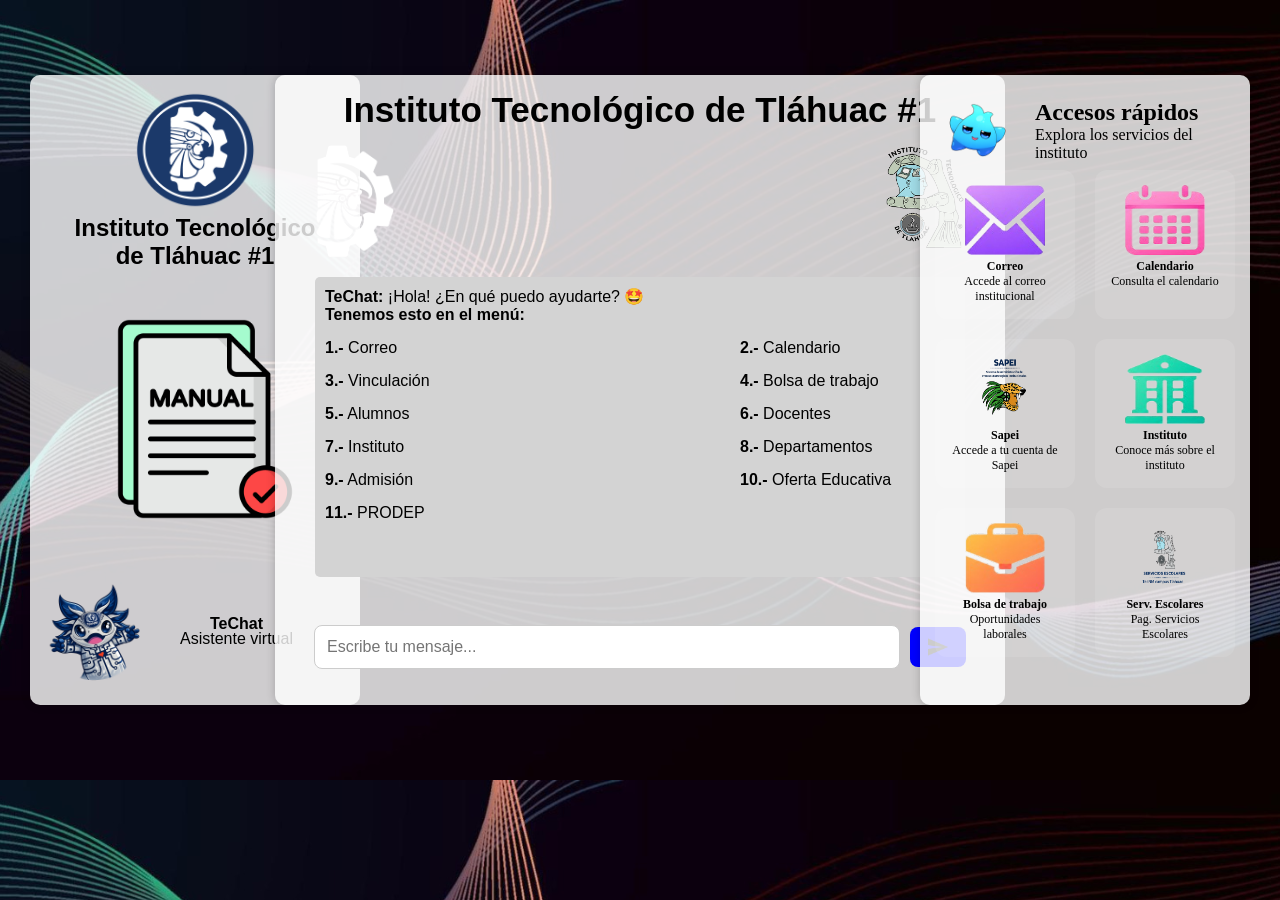
==== commit a28520d5: "Update index.html" ====
--- a/index.html
+++ b/index.html
@@ -74,41 +74,41 @@
         </div>
         <div class="access-grid">
 
-            <button class="card" onclick="window.open('https://login.microsoftonline.com/common/oauth2/v2.0/authorize?client_id=9199bf20-a13f-4107-85dc-02114787ef48&scope=https%3A%2F%2Foutlook.office.com%2F.default%20openid%20profile%20offline_access&redirect_uri=https%3A%2F%2Foutlook.live.com%2Fmail%2F&client-request-id=d78c71af-a671-cc83-3acb-848f228009da&response_mode=fragment&client_info=1&prompt=select_account&nonce=019e504a-e470-7e0d-a407-a3b1bdf07924&state=eyJpZCI6IjAxOWU1MDRhLWU0NzAtNzMxYS1hNDFlLWQ3ODhhOGM4OTA0ZCIsIm1ldGEiOnsiaW50ZXJhY3Rpb25UeXBlIjoicmVkaXJlY3QifX0%3D%7CaHR0cHM6Ly9vdXRsb29rLmxpdmUuY29tL21haWwvP2RlZXBsaW5rPW1haWwlMkYwJTJG&claims=%7B%22access_token%22%3A%7B%22xms_cc%22%3A%7B%22values%22%3A%5B%22CP1%22%5D%7D%7D%7D&x-client-SKU=msal.js.browser&x-client-VER=4.28.2&response_type=code&code_challenge=1CcmhHVZBQxJhC9agd3kR88kLwA5FQiFKiocQgKwQdQ&code_challenge_method=S256&cobrandid=ab0455a0-8d03-46b9-b18b-df2f57b9e44c&fl=dob,flname,wld', '_blank')">
+            <a class="card" onclick="window.open('https://login.microsoftonline.com/common/oauth2/v2.0/authorize?client_id=9199bf20-a13f-4107-85dc-02114787ef48&scope=https%3A%2F%2Foutlook.office.com%2F.default%20openid%20profile%20offline_access&redirect_uri=https%3A%2F%2Foutlook.live.com%2Fmail%2F&client-request-id=d78c71af-a671-cc83-3acb-848f228009da&response_mode=fragment&client_info=1&prompt=select_account&nonce=019e504a-e470-7e0d-a407-a3b1bdf07924&state=eyJpZCI6IjAxOWU1MDRhLWU0NzAtNzMxYS1hNDFlLWQ3ODhhOGM4OTA0ZCIsIm1ldGEiOnsiaW50ZXJhY3Rpb25UeXBlIjoicmVkaXJlY3QifX0%3D%7CaHR0cHM6Ly9vdXRsb29rLmxpdmUuY29tL21haWwvP2RlZXBsaW5rPW1haWwlMkYwJTJG&claims=%7B%22access_token%22%3A%7B%22xms_cc%22%3A%7B%22values%22%3A%5B%22CP1%22%5D%7D%7D%7D&x-client-SKU=msal.js.browser&x-client-VER=4.28.2&response_type=code&code_challenge=1CcmhHVZBQxJhC9agd3kR88kLwA5FQiFKiocQgKwQdQ&code_challenge_method=S256&cobrandid=ab0455a0-8d03-46b9-b18b-df2f57b9e44c&fl=dob,flname,wld', '_blank')">
                 <img src="./images/Correo.png" class="icon" width="80" height="70">
                 <h4>Correo</h4>
                 <p>Accede al correo institucional</p>
-            </button>
+            </a>
 
-            <button class="card" onclick="window.open('PDFS/Calendario 2026.pdf', '_blank')">
+            <a class="card" onclick="window.open('PDFS/Calendario 2026.pdf', '_blank')">
                 <img src="./images/Calendario.png" class="icon" width="80" height="70">
                 <h4>Calendario</h4>
                 <p>Consulta el calendario</p>
-            </button>
+            </a>
 
-            <button class="card" onclick="window.open('https://sapei.tlahuac.tecnm.mx/', '_blank')">
+            <a class="card" onclick="window.open('https://sapei.tlahuac.tecnm.mx/', '_blank')">
                 <img src="./images/Sapo.png" class="icon" width="80" height="70">
                 <h4>Sapei</h4>
                 <p>Accede a tu cuenta de Sapei</p>
-            </button>
+            </a>
 
-            <button class="card" onclick="window.open('./revista/index.html', '_blank')">
+            <a class="card" onclick="window.open('./revista/index.html', '_blank')">
                 <img src="./images/Instituto.png" class="icon" width="80" height="70">
                 <h4>Instituto</h4>
                 <p>Conoce más sobre el instituto</p>
-            </button>
+            </a>
 
-            <button  class="card" onclick="window.open('https://tlahuac.tecnm.mx/BolsaTrabajo/OCC', '_blank')">
+            <a  class="card" onclick="window.open('https://tlahuac.tecnm.mx/BolsaTrabajo/OCC', '_blank')">
                 <img src="./images/BolT.png" class="icon" width="80" height="70">
                 <h4>Bolsa de trabajo</h4>
                 <p>Oportunidades laborales</p>
-            </button>
+            </b>
 
-            <button class="card" onclick="window.open('http://escolares.tlahuac.tecnm.mx/', '_blank')">
+            <a class="card" onclick="window.open('http://escolares.tlahuac.tecnm.mx/', '_blank')">
                 <img src="./images/ServEsc.png" class="icon" width="80" height="70">
                 <h4>Serv. Escolares</h4>
                 <p>Pag. Servicios Escolares</p>
-            </button>
+            </a>
 
         </div>
 
--- a/css/in.css
+++ b/css/in.css
@@ -163,7 +163,7 @@
 .manual-btn {
     position: absolute;
     top: 150px;
-    left: 3px;
+    left: 75px;
     bottom: 90px;
     background: none;
     border: none;
@@ -171,7 +171,7 @@
 }
 
 .manual-btn img {
-    width: 60px;
+    width: 200px;
 }
 
 .menu-grid {
@@ -223,3 +223,77 @@
     }
 
 }
+
+@media screen and (max-width: 768px) {
+
+    body {
+        overflow-y: auto;
+    }
+
+    .pres,
+    .container,
+    .access {
+
+        position: static;
+        width: 90%;
+        height: auto;
+        margin: 20px auto;
+    }
+
+    .container {
+        display: flex;
+        flex-direction: column;
+    }
+
+    .chat-area {
+        width: 95%;
+        height: 300px;
+        margin-top: 40px;
+    }
+
+    .input-area {
+        width: 100%;
+        margin-top: 15px;
+    }
+
+    input {
+        width: 75%;
+    }
+
+    .access-grid {
+        grid-template-columns: 1fr;
+    }
+
+    .logo-center {
+        left: 50%;
+        transform: translateX(-50%);
+    }
+
+    .logo-left,
+    .logo-right {
+        width: 60px;
+    }
+
+    .header {
+        font-size: 24px;
+        margin-top: 50px;
+    }
+
+    .logo-left,
+    .logo-right,
+    .logo-center {
+        position: static;
+        display: block;
+        margin: 10px auto;
+    }
+
+    .pres img[style],
+    .pres p[style] {
+        position: static !important;
+        display: block;
+        margin: 10px auto;
+        text-align: center;
+    }
+
+
+}
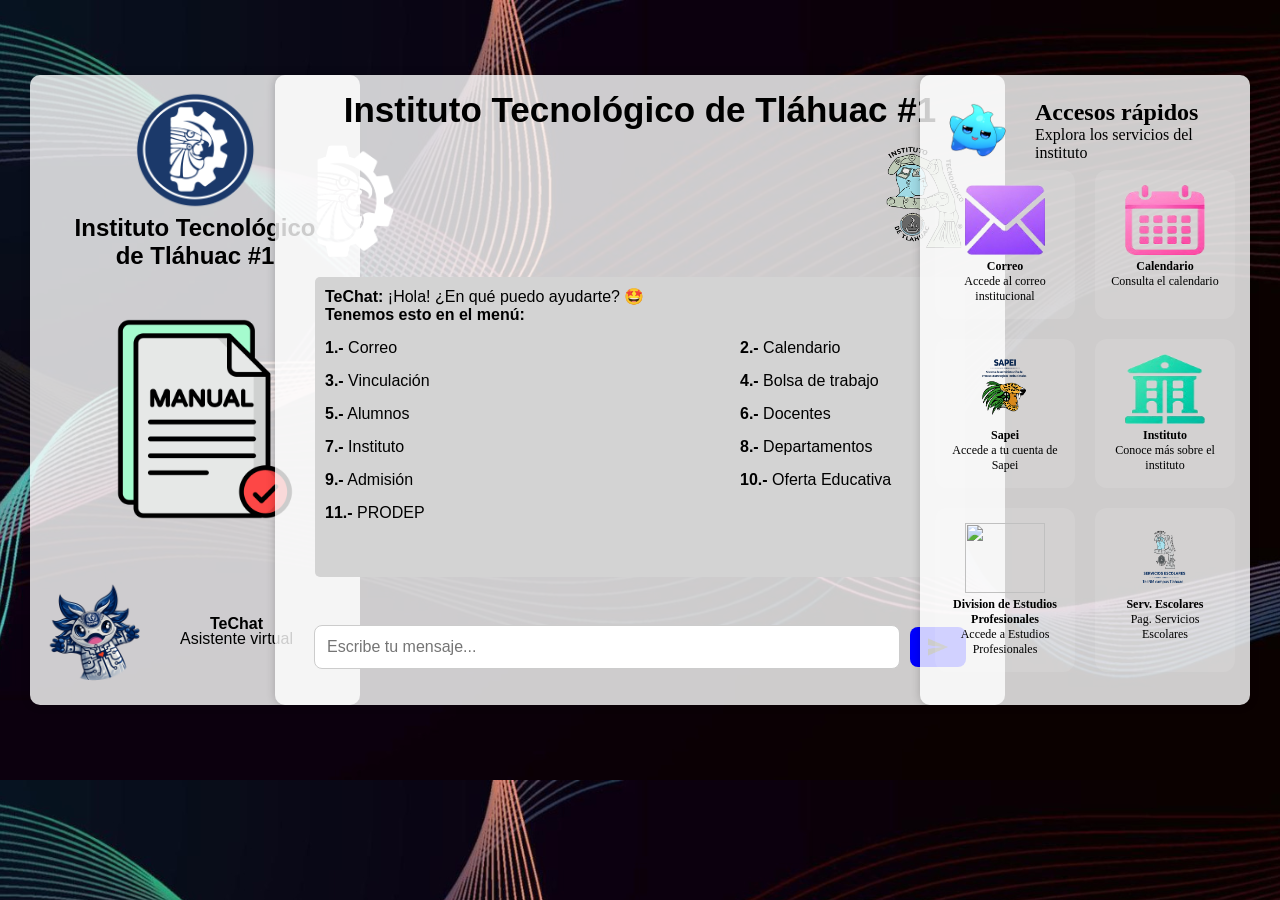
==== commit 0884ae21: "Update index.html" ====
--- a/index.html
+++ b/index.html
@@ -98,10 +98,10 @@
                 <p>Conoce más sobre el instituto</p>
             </a>
 
-            <a  class="card" onclick="window.open('https://tlahuac.tecnm.mx/BolsaTrabajo/OCC', '_blank')">
-                <img src="./images/BolT.png" class="icon" width="80" height="70">
-                <h4>Bolsa de trabajo</h4>
-                <p>Oportunidades laborales</p>
+            <a  class="card" onclick="window.open('http://dep.tlahuac.tecnm.mx/index.php', '_blank')">
+                <img src="./images/DEPw.png" class="icon" width="80" height="70">
+                <h4>Division de Estudios Profesionales</h4>
+                <p>Accede a Estudios Profesionales</p>
             </b>
 
             <a class="card" onclick="window.open('http://escolares.tlahuac.tecnm.mx/', '_blank')">
